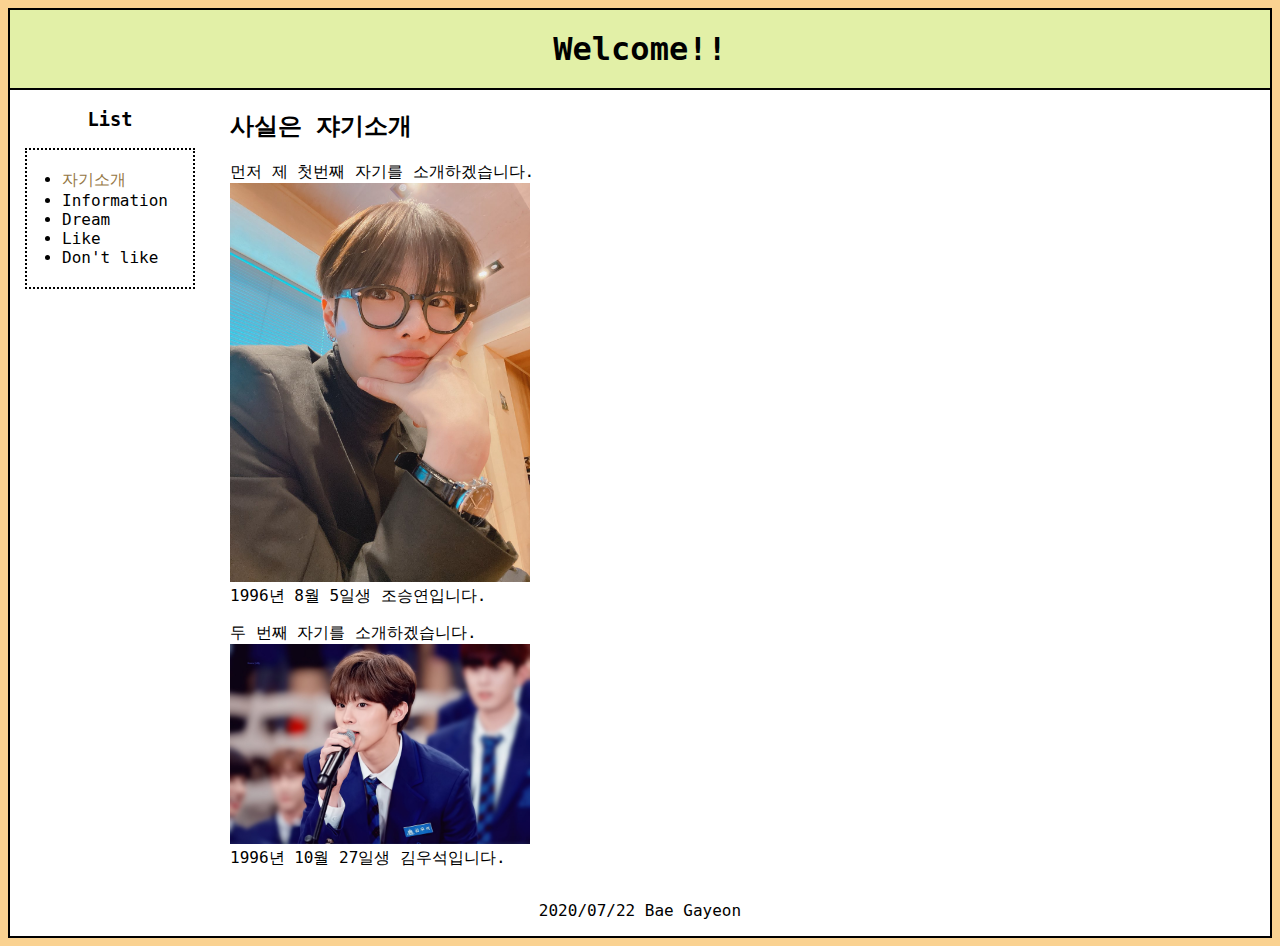
==== honey.html @ 6906f663 "first version" ====
<!DOCTYPE html>
<html>
  <head>
    <meta charset="utf-8">
    <title>자기소개</title>
    <link rel="stylesheet" href="style.css"
  </head>
  <body>
    <div id="back">
    <h1> <a href="index.html">Welcome!!</a> </h1>
    <div id="grid">

      <div id="list">
      <h3>List</h3>
      <ul>
        <li><a href="honey.html" style="color:#957745">자기소개</a></li>
        <li><a href="information.html">Information</a></li>
        <li><a href="dream.html">Dream</a></li>
        <li><a href="like.html">Like</a></li>
        <li><a href="don'tlike.html">Don't like</a></li>
      </ul>
      </div>
      <div id="article">
      <h2>사실은 쟈기소개</h2>
      <div id="text">
      <p> 먼저 제 첫번째 자기를 소개하겠습니다.<br>
        <img src="firsthoney_2.jpeg" width="300px"> <br>
        1996년 8월 5일생 조승연입니다.
      </p>
      <p> 두 번째 자기를 소개하겠습니다. <br>
        <img src="wooseok1.jpeg" width="300px"> <br>
        1996년 10월 27일생 김우석입니다. </p>
      </div>
      </div>
    </div>
    <p style="text-align:center"> 2020/07/22 Bae Gayeon </p>
    </div>
  </body>
</html>
---- style.css ----
body{
  background-color:#FAD291;
}
#back{
  border : 2px black solid;
  font-family:"Monospace", Courier;
  background-color: white;
}
h1 {
  text-align:center;
  border-bottom: 2px black solid;
  background-color:#E2F0A7;
  margin:0;
  padding-bottom:20px;
  padding-top:20px;
  font-family:"Monospace", Courier;
}
ul{
  border:black dotted 2px;
  margin:15px;
  padding:20px;
  padding-left:35px;
}
#grid{
  display:grid;
  grid-template-columns:200px 1fr;
}
h3 {
  text-align:center;
}
#article{
  margin-left:20px;
  margin-right:10px;
}
a{
  text-decoration: none;
  color:black;
}
a:hover{
  text-decoration:underline;
}
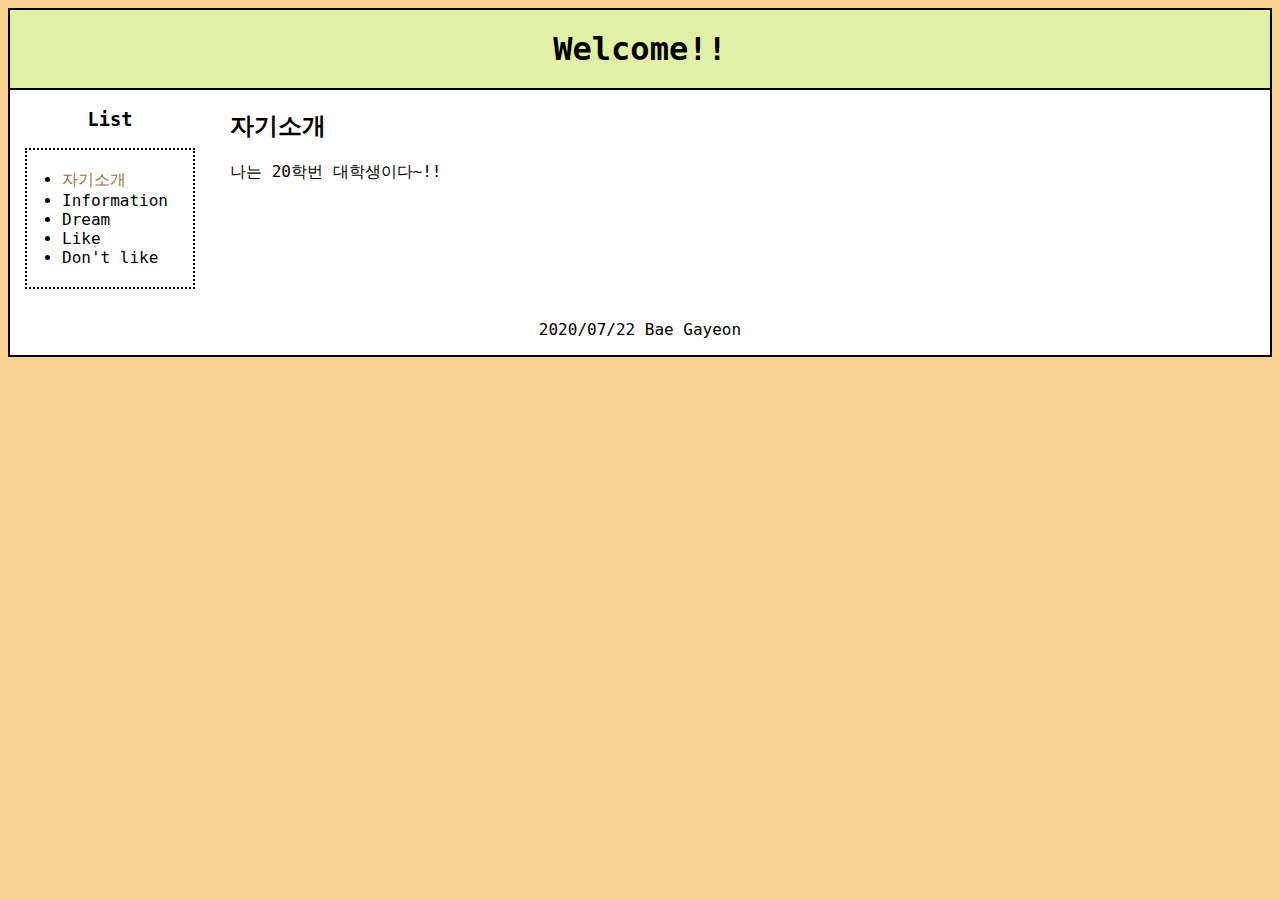
==== commit b712a738: "conceal honey version" ====
--- a/honey.html
+++ b/honey.html
@@ -21,15 +21,9 @@
       </ul>
       </div>
       <div id="article">
-      <h2>사실은 쟈기소개</h2>
+      <h2>자기소개</h2>
       <div id="text">
-      <p> 먼저 제 첫번째 자기를 소개하겠습니다.<br>
-        <img src="firsthoney_2.jpeg" width="300px"> <br>
-        1996년 8월 5일생 조승연입니다.
-      </p>
-      <p> 두 번째 자기를 소개하겠습니다. <br>
-        <img src="wooseok1.jpeg" width="300px"> <br>
-        1996년 10월 27일생 김우석입니다. </p>
+      <p> 나는 20학번 대학생이다~!!</p>
       </div>
       </div>
     </div>
